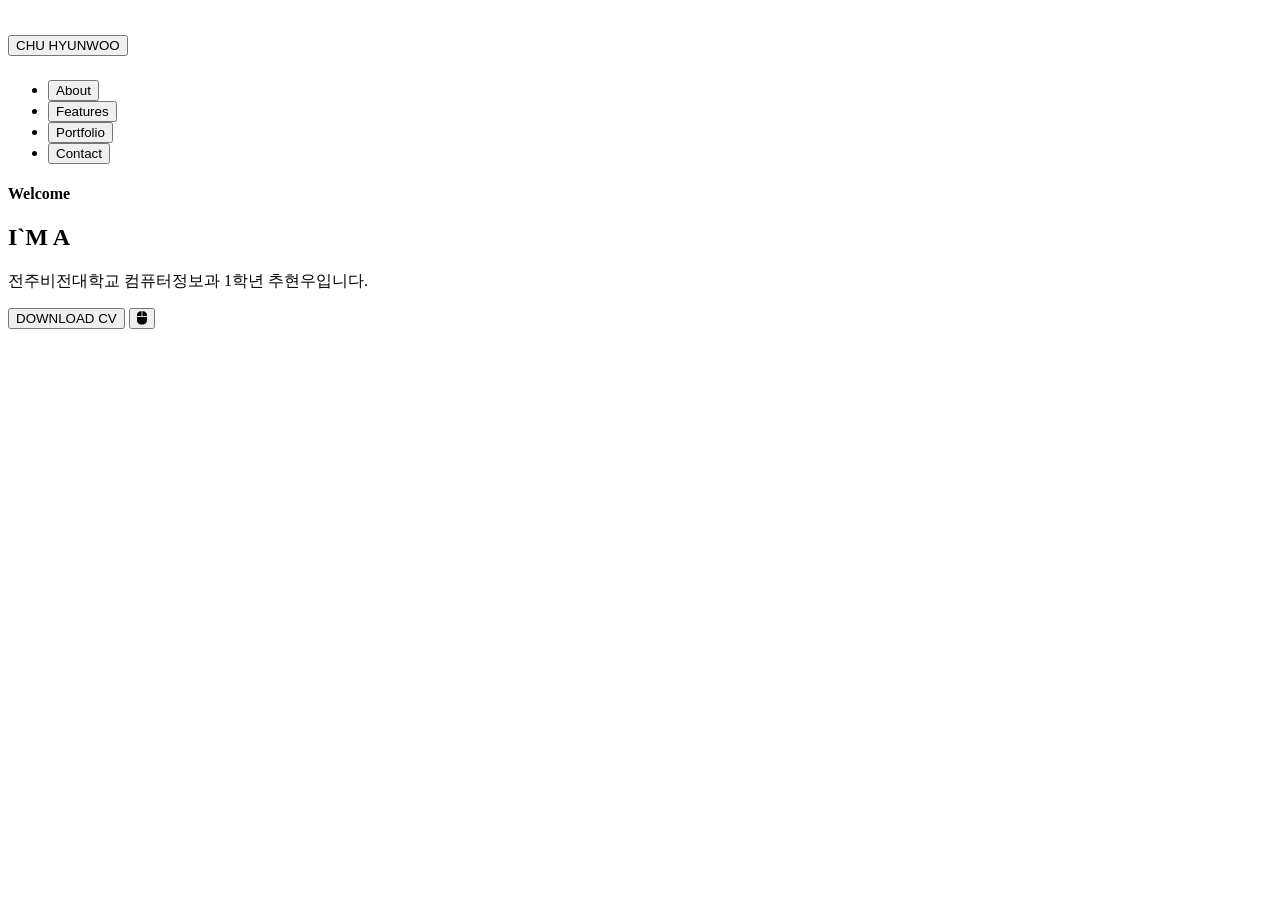
==== index.html @ d64140bd "Add files via upload" ====
<!DOCTYPE html>
<html lang="en">
<head>
    <meta charset="UTF-8">
    <meta http-equiv="X-UA-Compatible" content="IE=edge">
    <meta name="viewport" content="width=device-width, initial-scale=1.0">
    <link rel="stylesheet" href="https://cdnjs.cloudflare.com/ajax/libs/font-awesome/6.1.1/css/all.min.css" integrity="sha512-KfkfwYDsLkIlwQp6LFnl8zNdLGxu9YAA1QvwINks4PhcElQSvqcyVLLD9aMhXd13uQjoXtEKNosOWaZqXgel0g==" crossorigin="anonymous" referrerpolicy="no-referrer" />
    <link rel="stylesheet" href="css/main.css">
    <link rel="stylesheet" href="css/media.css">
    <link rel="stylesheet" href="css/header.css">
    <title>202618031 추현우</title>
</head>
<body>
    <header>
        <div class="container">
            <h1>
                <a href="main.html"><button>CHU HYUNWOO</button></a>
                
            </h1>
            <nav>
                <ul>
                    <li>
                        <a href="about_me.html"><button>About</button></a>
                    </li>
                    <li>
                        <a href="what_i_do.html"><button>Features</button></a>                        
                    </li>
                    <li>
                        <a href="portfolio.html"><button>Portfolio</button></a>                      
                    </li>
                    <li>
                        <a href="contact_with_me.html"><button>Contact</button></a>                   
                    </li>
                </ul>
            </nav>
        </div>
    </header>
    <main id="main">
        <div class="container">
            <h4>Welcome</h4>
            <h2>I`M A <span></span></h2>
            <p>전주비전대학교 컴퓨터정보과 1학년 추현우입니다.</p>
            <button class="download">DOWNLOAD CV</button>
            <button class="mouse"><i class="fa-solid fa-computer-mouse"></i></button>
        </div>
    </main>
    <script src="script.js"></script>
</body>
</html>
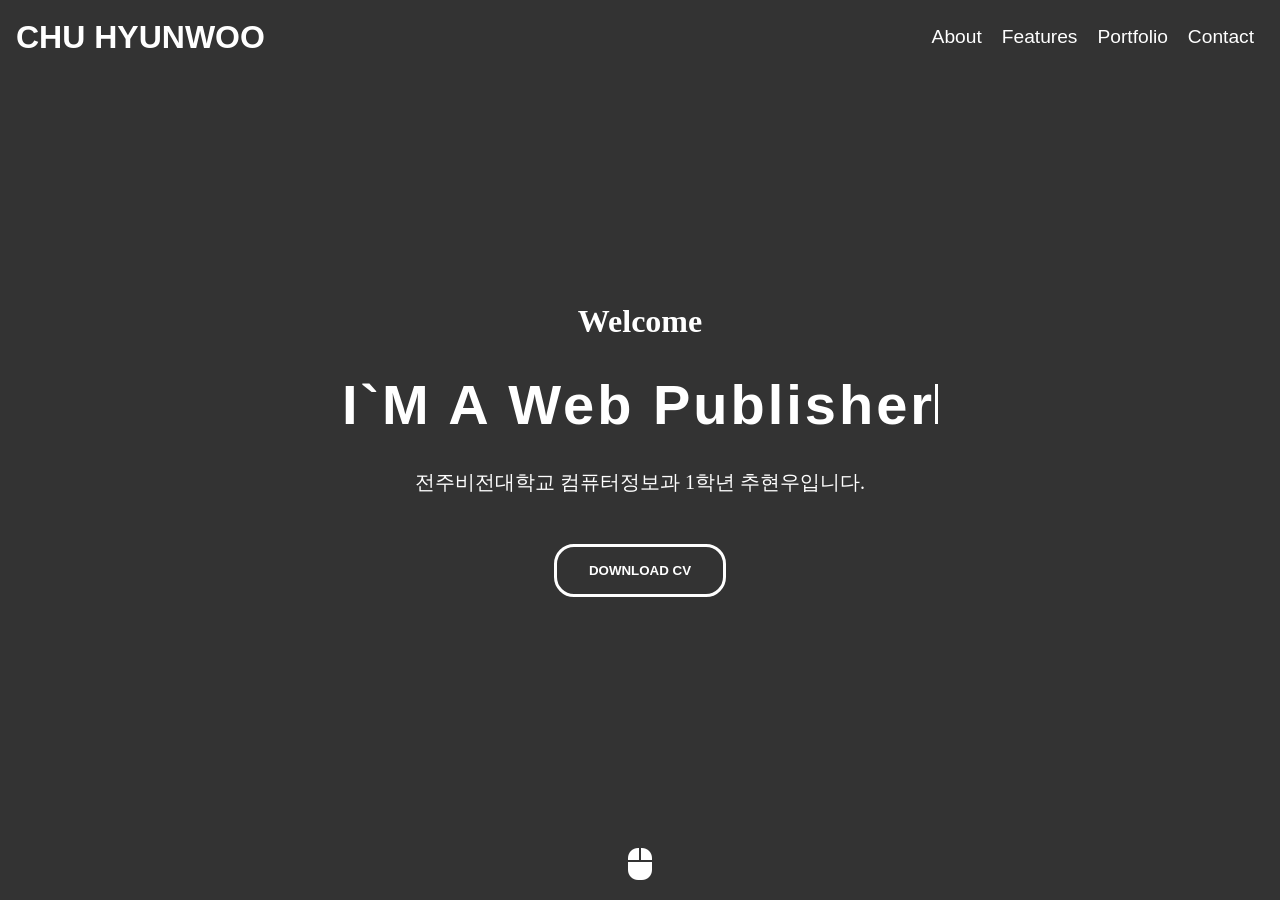
==== commit e07c8a51: "Add files via upload" ====
--- a/index.html
+++ b/index.html
@@ -14,7 +14,7 @@
     <header>
         <div class="container">
             <h1>
-                <a href="main.html"><button>CHU HYUNWOO</button></a>
+                <a href="index.html"><button>CHU HYUNWOO</button></a>
                 
             </h1>
             <nav>
--- a/css/main.css
+++ b/css/main.css
@@ -0,0 +1,77 @@
+/* main.css */
+/* import 구문은 항상 CSS 파일의 맨 윗줄에 작성  */
+@import url('https://fonts.googleapis.com/css2?family=Poppins:wght@400;700&family=Varela+Round&display=swap');
+main{
+  width:100%;
+  height:100vh;
+  color:white;
+  background:linear-gradient(rgba(0,0,0,0.8), rgba(0,0,0,0.8)), url('images/me.jpg') center center;
+  background-size:cover;
+  display:flex;
+  justify-content:center;
+  align-items:center;
+  text-align:center;
+}
+main h4{
+  font-size:2rem;
+}
+main h2{
+  font-size:3.5rem;
+  margin:2rem 0;
+  letter-spacing:3px;
+  font-family:'Varela Round', sans-serif; /* 웹 폰트 추가 */
+}
+main p{
+  max-width:500px;
+  margin:0 auto;
+  font-size:1.25rem;
+}
+main button.download{
+  background-color:transparent;
+  border:3px solid white;
+  border-radius:20px;
+  padding:1rem 2rem;
+  margin-top:3rem;
+  color:white;
+  font-weight:bold;
+  cursor:pointer;
+}
+main button.mouse{
+  background-color:transparent;
+  border:none;
+  color:white;
+  font-size:2rem;
+  position:absolute;
+  bottom:1rem;
+  left:50%;
+  transform:translateX(-50%);
+  animation:upDown 1s ease-in-out infinite;
+  cursor:pointer;
+}
+@keyframes upDown{
+  0%{
+    bottom:1rem;
+  }
+  50%{
+    bottom:1.5rem;
+  }
+  100%{
+    bottom:1rem;
+  }
+}
+main h2 span::after{
+  content:"";
+  height:40px;
+  width:3px;
+  background-color:#fff;
+  display:inline-block;
+  animation: blink .7s ease-in-out infinite;
+}
+@keyframes blink {
+  0%{
+    opacity: 1;
+  }
+  100%{
+    opacity: 0;
+  }
+}
--- a/css/media.css
+++ b/css/media.css
@@ -0,0 +1,128 @@
+/* media.css */
+@media screen and (max-width: 1140px){
+
+  /* 메인 container 기준 1140 -> 992px */
+  main .container{
+    width: 992px;
+  }
+  
+  /* 섹션 container 기준 1140 -> 600px */
+  section .container{
+    width:600px;
+  }
+
+  /* About me 영역 왼쪽을 너비를 50% -> 100% 변경 */
+  section .about-self .left{
+    width:100%;
+    margin-bottom: 1.5rem;
+  }
+  /* About me 영역 오른쪽 너비를 50% -> 100% 변경 */
+  section  .about-self .right{
+    width:100%;
+    padding:0;
+  }
+
+  /* What I Do 영역의 콘텐츠 박스의 너비를 30% -> 48% 변경 */
+  section .do-me .do-inner{
+    width:48%;
+    margin-bottom: 1.5rem;
+    margin-right: 0;
+  }
+
+  section .do-me .do-inner:nth-child(2n+1){
+    margin-right:4%; /* 1, 3, 5...번째 본문 사각형에 margin-right 4% 적용 */
+  }
+  
+  /* PortFolio 영역의 콘텐츠 박스 너비를 30% ->  48% 변경 */
+  section .portfolio-me .portfolio-inner{
+    width:48%;
+    margin-right: 0;
+  }
+
+  section .portfolio-me .portfolio-inner:nth-child(2n+1){
+    margin-right:4%;
+  }
+
+  /* Contact With Me 영역 */
+  section.contact .contact-me .left{
+    width:100%; /* 너비 변경 30% -> 100% */
+  }
+  
+  section.contact .contact-me .right{
+    width:100%;/* 너비 변경 65% -> 100% */
+    margin-left: 0; /* margin 초기화 */
+    
+  }
+}
+
+@media (max-width: 992px){
+  html{
+    font-size: 14px;
+  }
+
+  /* 메인 영역 container 기준 너비 변경 */
+  main .container{
+    width: 768px; /* 992px -> 768px */
+  }
+
+  /* PortFolio 영역 */
+  section .portfolio-me .portfolio-inner{
+    width:100%; /* 48% -> 100% 변경 */
+  } 
+}
+
+@media (max-width: 768px){
+  html{
+    font-size: 13px;
+  }
+  
+  /* 메인 영역 container 기준 너비 변경 */
+  main .container{
+    width: 576px; /* 768px -> 576px */
+  }
+
+  section .container{
+    width:400px; /* 600px -> 400px */
+  }
+
+  section .do-me .do-inner{
+    width:100%; /* 48% -> 100% */
+    margin-right: 0; /* margin 초기화 */
+  }
+}
+
+@media (max-width: 576px){
+  
+  html{
+    font-size: 12px;
+  }
+
+  main .container{
+    width: 400px; /* 576px -> 400px */
+  }
+
+  section .container{
+    width:360px; /* 400px -> 360px */
+  }
+}
+
+@media (max-width: 400px){
+  
+  html{
+    font-size: 11px;
+  }
+  main .container{
+    width: 320px;/* 400px -> 320px */
+  }
+
+  main h4{
+    font-size: 1.5rem;
+  }
+  section .container{
+    width: 320px;/* 360px -> 320px */
+  }
+  section .title h2{
+    font-size: 3rem; /* 3.5rem -> 3rem */
+  }
+}
+/* End media.css */
--- a/css/header.css
+++ b/css/header.css
@@ -0,0 +1,76 @@
+/* header.css */
+*{
+  margin:0;
+  padding:0;
+  box-sizing:border-box;
+}
+
+a, a:link, a:visited{
+  color:inherit;
+  text-decoration: none;
+}
+
+li{
+  list-style:none;
+}
+
+.container{
+  width:1140px;
+  margin:0 auto;
+}
+
+header{
+  position:fixed; /* 13.3.3 absolute -> fixed */
+  color:white; /* 13.3.3 black -> white */
+  top:0;
+  z-index:1;
+  width:100%;
+  padding:1rem;
+}
+
+header .container{
+  display:flex;
+  justify-content:space-between;
+  align-items:center;
+  width:100%;
+}
+
+header nav ul{
+  display:flex;
+}
+
+header nav ul li{
+  padding:10px;
+}
+
+header button{
+  background: transparent;
+  border:0;
+  cursor: pointer;
+  color: white;
+  /* 13.3.3 에서 추가*/
+  /* color:white;  */
+}
+header h1 button{
+  font-size: 2rem;
+  font-weight: bold;
+}
+header nav ul li button{
+  font-size: 1.2rem;
+}
+/* 13.10.2에 추가 */
+
+header.active{
+  background-color:rgba(0,0,0);
+  animation:fadeIn 0.5s ease-in-out;
+}
+@keyframes fadeIn{
+  0%{
+    opacity:0;
+  }
+  100%{
+    opacity:1;
+  }
+}
+
+/* End header.css */
